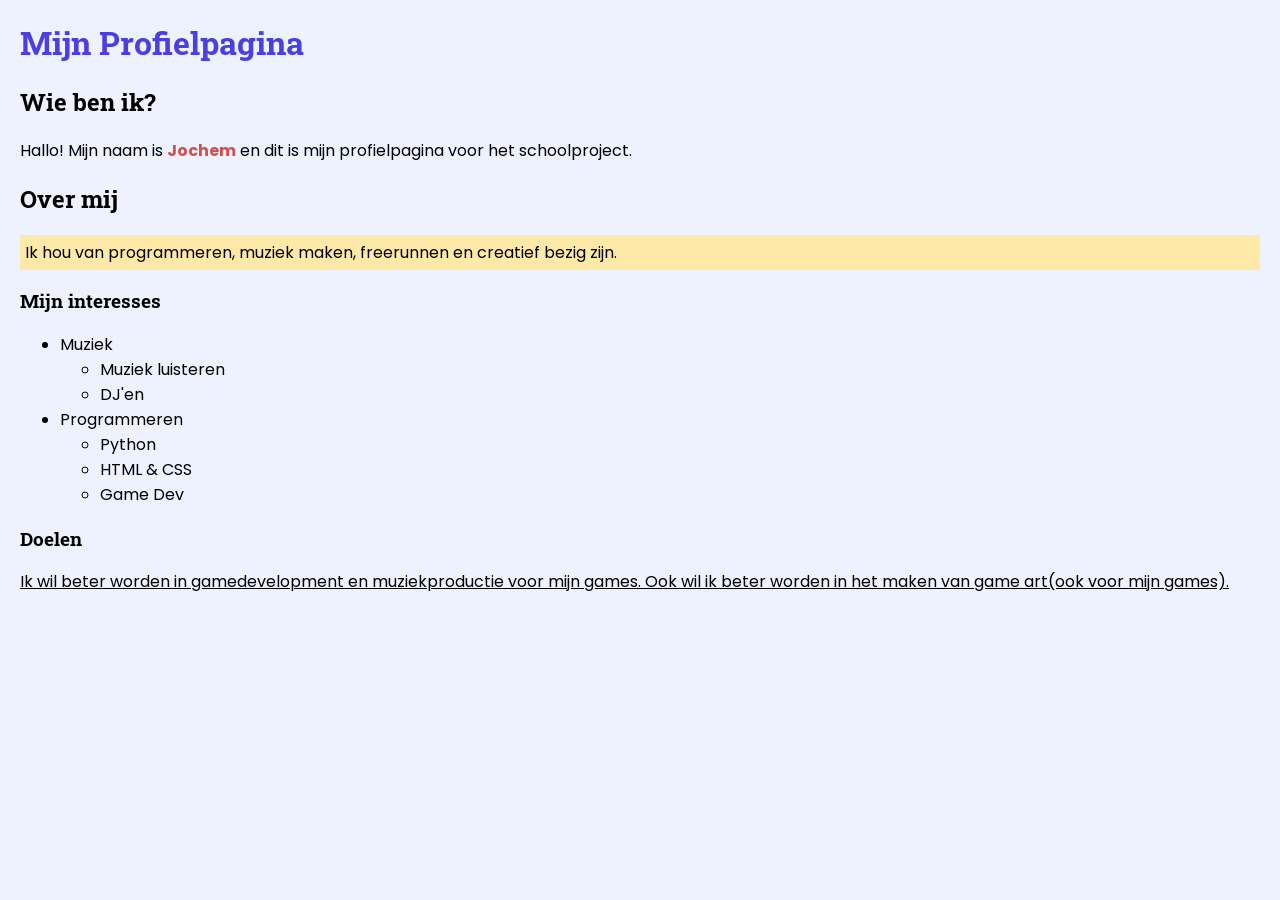
==== jouw project/profile-page_Jochem.html @ e50b1bb9 "Add files via upload" ====
<!DOCTYPE html>
<html lang="nl">
<head>
    <meta charset="UTF-8" />
    <meta name="viewport" content="width=device-width, initial-scale=1.0" />
    <title>Mijn Profiel</title>

    <link href="https://fonts.googleapis.com/css2?family=Poppins:wght@300;500&family=Roboto+Slab:wght@300;600&display=swap" rel="stylesheet" />

    <style>
        body {
            background-color: #eef2ff; /* Niet wit */
            font-family: "Poppins", sans-serif;
            margin: 20px;
        }

        h1 {
            font-family: "Roboto Slab", serif;
            color: #4b3fe0;
        }

        h2, h3 {
            font-family: "Roboto Slab", serif;
        }

        p {
            font-size: 16px;
        }

        .highlight {
            background-color: #ffe9a8; /* Andere achtergrondkleur */
            padding: 5px;
        }

        .accent {
            color: #d14f4f; /* niet zwarte tekst */
            font-weight: bold; /* tekst format 1 */
        }

        .italic {
            font-style: italic; /* tekst format 2 */
        }

        .underline {
            text-decoration: underline; /* teks format 3 */
        }
    </style>
</head>
<body>
    <h1>Mijn Profielpagina</h1>

    <h2>Wie ben ik?</h2>
    <p>Hallo! Mijn naam is <span class="accent">Jochem</span> en dit is mijn profielpagina voor het schoolproject.</p>

    <h2>Over mij</h2>
    <p class="highlight">Ik hou van programmeren, muziek maken, freerunnen en creatief bezig zijn.</p>

    <h3>Mijn interesses</h3>
    <ul>
        <li>Muziek
            <ul>
                <li>Muziek luisteren</li>
                <li>DJ'en</li>
            </ul>
        </li>
        <li>Programmeren
            <ul>
                <li>Python</li>
                <li>HTML & CSS</li>
                <li>Game Dev</li>
            </ul>
        </li>
    </ul>

    <h3>Doelen</h3>
    <p class="underline">Ik wil beter worden in gamedevelopment en muziekproductie voor mijn games. Ook wil ik beter worden in het maken van game art(ook voor mijn games).</p>

</body>
</html>
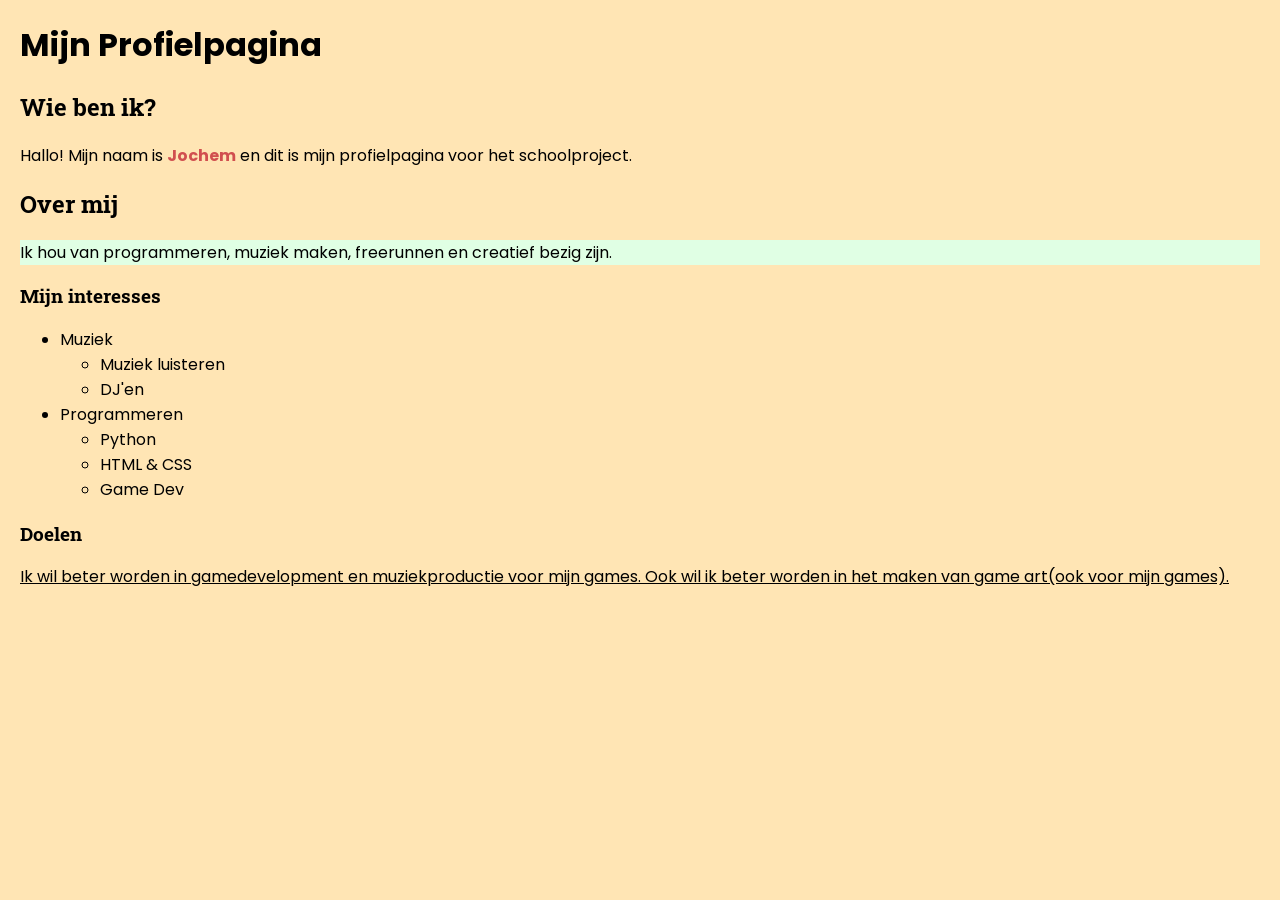
==== commit b3363ae5: "Update profile-page_Jochem.html" ====
--- a/jouw project/profile-page_Jochem.html
+++ b/jouw project/profile-page_Jochem.html
@@ -7,17 +7,12 @@
 
     <link href="https://fonts.googleapis.com/css2?family=Poppins:wght@300;500&family=Roboto+Slab:wght@300;600&display=swap" rel="stylesheet" />
 
-    <style>
-        body {
-            background-color: #eef2ff; /* Niet wit */
-            font-family: "Poppins", sans-serif;
-            margin: 20px;
-        }
-
-        h1 {
-            font-family: "Roboto Slab", serif;
-            color: #4b3fe0;
-        }
+<style>
+	body {
+	background-color: #ffe5b4; /* Licht oranje achtergrondkleur */
+	font-family: "Poppins", sans-serif;
+	margin: 20px;
+	}
 
         h2, h3 {
             font-family: "Roboto Slab", serif;
@@ -28,7 +23,7 @@
         }
 
         .highlight {
-            background-color: #ffe9a8; /* Andere achtergrondkleur */
+            background-color: #e0ffe4; /
             padding: 5px;
         }
 
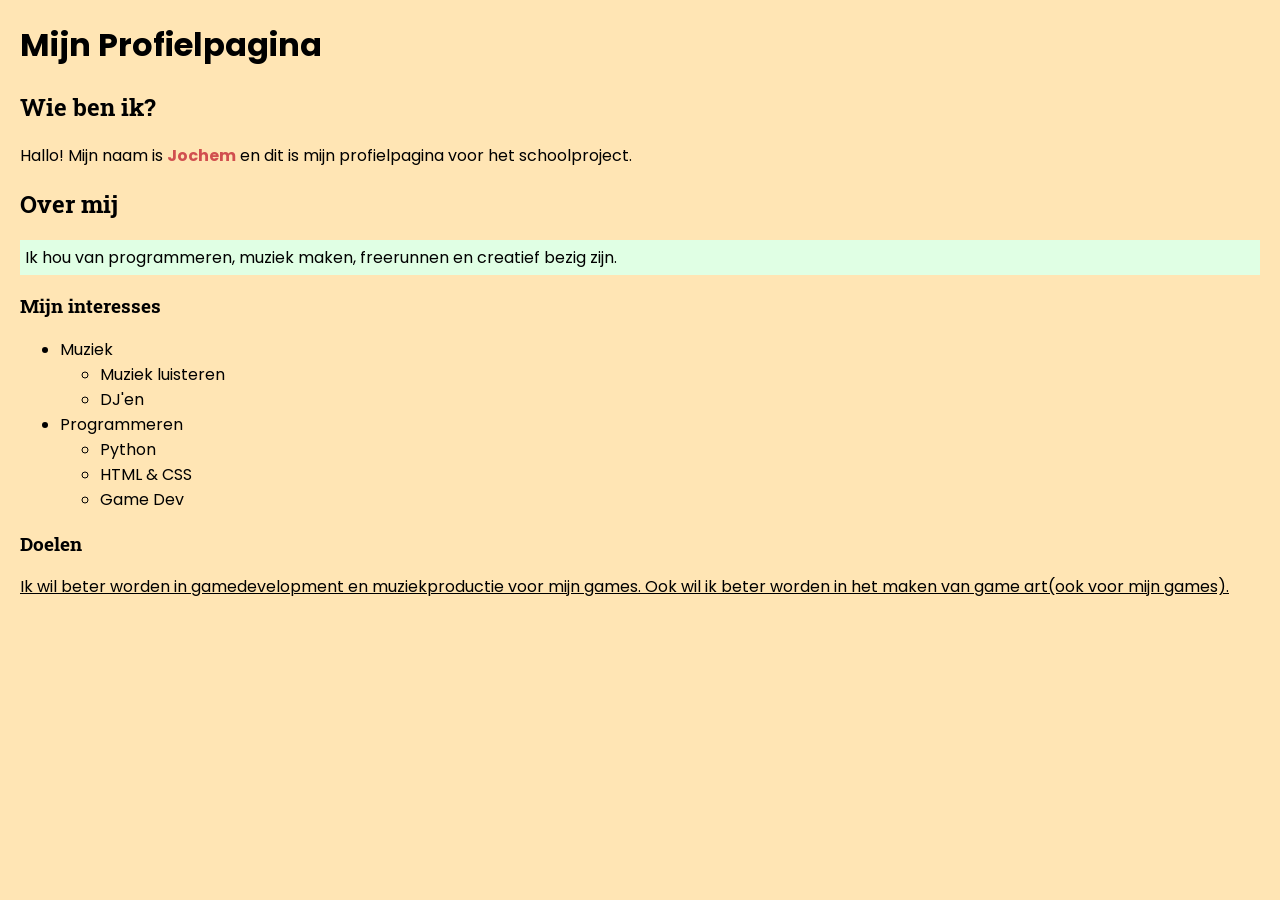
==== commit c516eda7: "Update profile-page_Jochem.html" ====
--- a/jouw project/profile-page_Jochem.html
+++ b/jouw project/profile-page_Jochem.html
@@ -23,7 +23,7 @@
         }
 
         .highlight {
-            background-color: #e0ffe4; /
+            background-color: #e0ffe4; 
             padding: 5px;
         }
 
@@ -72,3 +72,4 @@
 
 </body>
 </html>
+
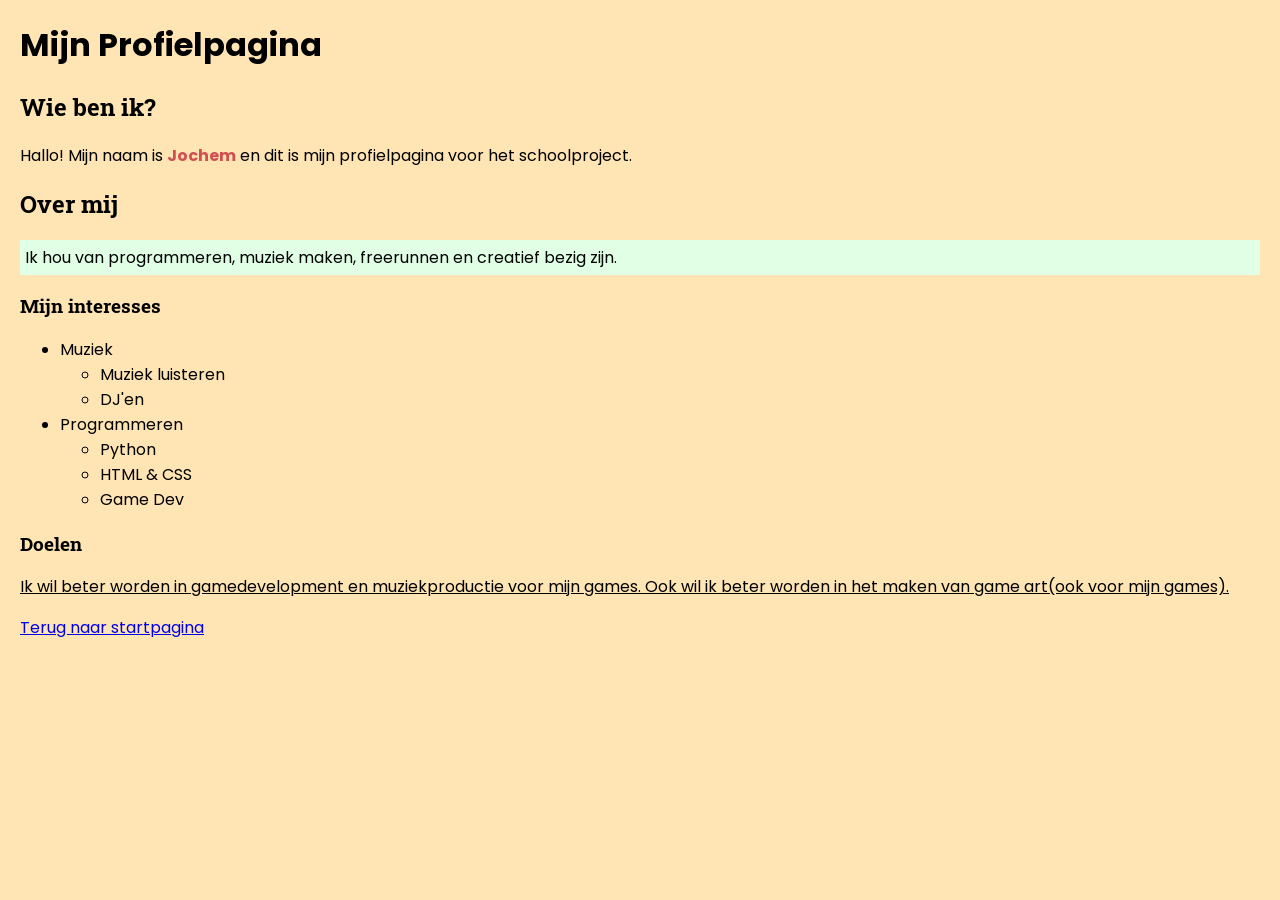
==== commit 2bfe7d8b: "Update profile-page_Jochem.html Added a link to return to the homepage." ====
--- a/jouw project/profile-page_Jochem.html
+++ b/jouw project/profile-page_Jochem.html
@@ -69,7 +69,11 @@
 
     <h3>Doelen</h3>
     <p class="underline">Ik wil beter worden in gamedevelopment en muziekproductie voor mijn games. Ook wil ik beter worden in het maken van game art(ook voor mijn games).</p>
-
+	   
+	<div class="page-container">
+        <a class="link" href="index.html">Terug naar startpagina</a>
+    </div>
 </body>
 </html>
 
+
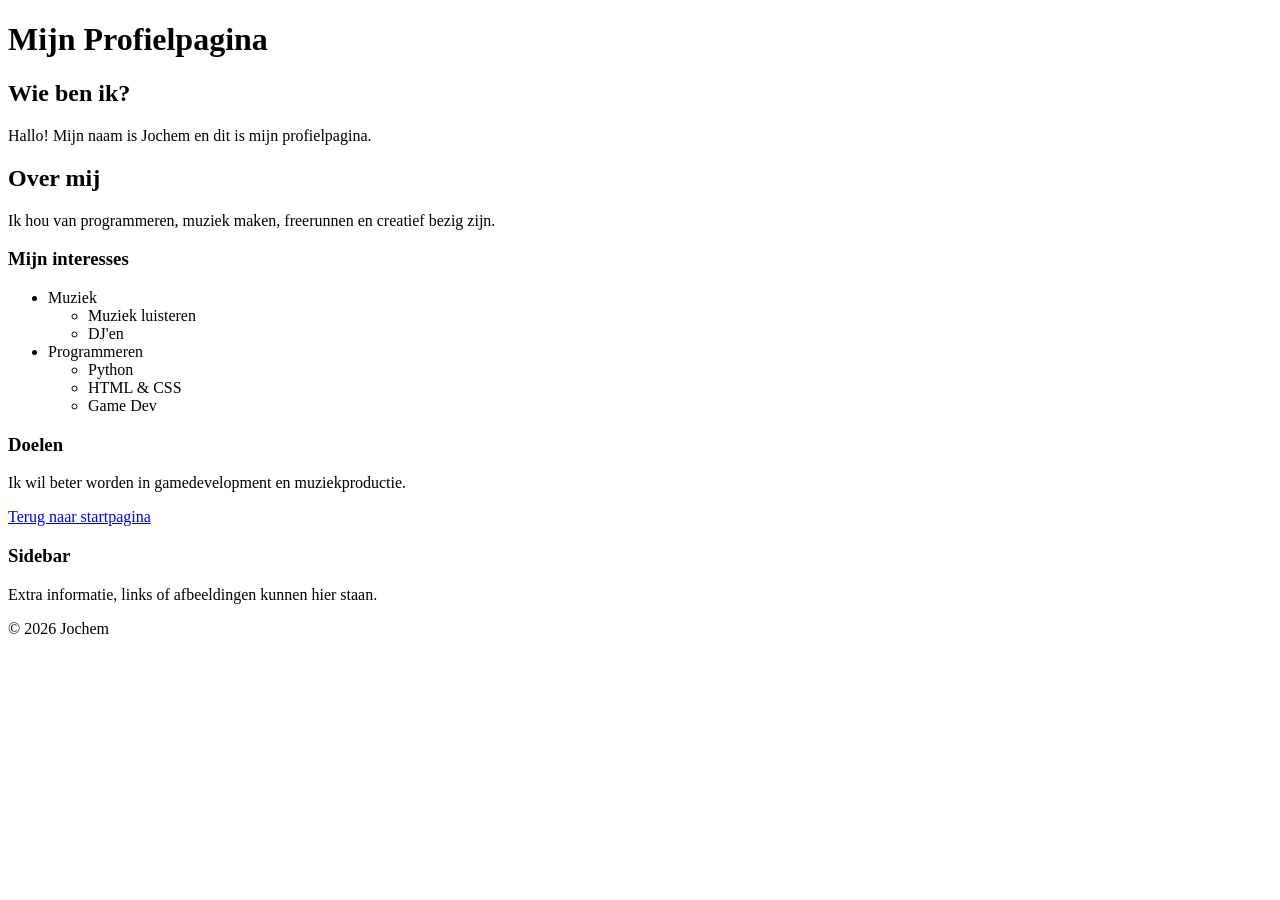
==== commit 8a9da1c9: "Update profile-page_Jochem.html Added a sidebar and footer to the profile page." ====
--- a/jouw project/profile-page_Jochem.html
+++ b/jouw project/profile-page_Jochem.html
@@ -4,76 +4,54 @@
     <meta charset="UTF-8" />
     <meta name="viewport" content="width=device-width, initial-scale=1.0" />
     <title>Mijn Profiel</title>
-
-    <link href="https://fonts.googleapis.com/css2?family=Poppins:wght@300;500&family=Roboto+Slab:wght@300;600&display=swap" rel="stylesheet" />
-
-<style>
-	body {
-	background-color: #ffe5b4; /* Licht oranje achtergrondkleur */
-	font-family: "Poppins", sans-serif;
-	margin: 20px;
-	}
-
-        h2, h3 {
-            font-family: "Roboto Slab", serif;
-        }
-
-        p {
-            font-size: 16px;
-        }
-
-        .highlight {
-            background-color: #e0ffe4; 
-            padding: 5px;
-        }
-
-        .accent {
-            color: #d14f4f; /* niet zwarte tekst */
-            font-weight: bold; /* tekst format 1 */
-        }
-
-        .italic {
-            font-style: italic; /* tekst format 2 */
-        }
-
-        .underline {
-            text-decoration: underline; /* teks format 3 */
-        }
-    </style>
+    <link rel="stylesheet" href="style.css" />
 </head>
 <body>
-    <h1>Mijn Profielpagina</h1>
+    <header>
+        <h1>Mijn Profielpagina</h1>
+    </header>
 
-    <h2>Wie ben ik?</h2>
-    <p>Hallo! Mijn naam is <span class="accent">Jochem</span> en dit is mijn profielpagina voor het schoolproject.</p>
+    <div class="main-content">
+        <section>
+            <h2>Wie ben ik?</h2>
+            <p>Hallo! Mijn naam is <span class="accent">Jochem</span> en dit is mijn profielpagina.</p>
 
-    <h2>Over mij</h2>
-    <p class="highlight">Ik hou van programmeren, muziek maken, freerunnen en creatief bezig zijn.</p>
+            <h2>Over mij</h2>
+            <p class="highlight">Ik hou van programmeren, muziek maken, freerunnen en creatief bezig zijn.</p>
 
-    <h3>Mijn interesses</h3>
-    <ul>
-        <li>Muziek
+            <h3>Mijn interesses</h3>
             <ul>
-                <li>Muziek luisteren</li>
-                <li>DJ'en</li>
+                <li>Muziek
+                    <ul>
+                        <li>Muziek luisteren</li>
+                        <li>DJ'en</li>
+                    </ul>
+                </li>
+                <li>Programmeren
+                    <ul>
+                        <li>Python</li>
+                        <li>HTML & CSS</li>
+                        <li>Game Dev</li>
+                    </ul>
+                </li>
             </ul>
-        </li>
-        <li>Programmeren
-            <ul>
-                <li>Python</li>
-                <li>HTML & CSS</li>
-                <li>Game Dev</li>
-            </ul>
-        </li>
-    </ul>
 
-    <h3>Doelen</h3>
-    <p class="underline">Ik wil beter worden in gamedevelopment en muziekproductie voor mijn games. Ook wil ik beter worden in het maken van game art(ook voor mijn games).</p>
-	   
-	<div class="page-container">
-        <a class="link" href="index.html">Terug naar startpagina</a>
+            <h3>Doelen</h3>
+            <p class="underline">Ik wil beter worden in gamedevelopment en muziekproductie.</p>
+
+            <div class="page-container">
+                <a href="index.html">Terug naar startpagina</a>
+            </div>
+        </section>
+
+        <aside>
+            <h3>Sidebar</h3>
+            <p>Extra informatie, links of afbeeldingen kunnen hier staan.</p>
+        </aside>
     </div>
+
+    <footer>
+        &copy; 2026 Jochem
+    </footer>
 </body>
 </html>
-
-
